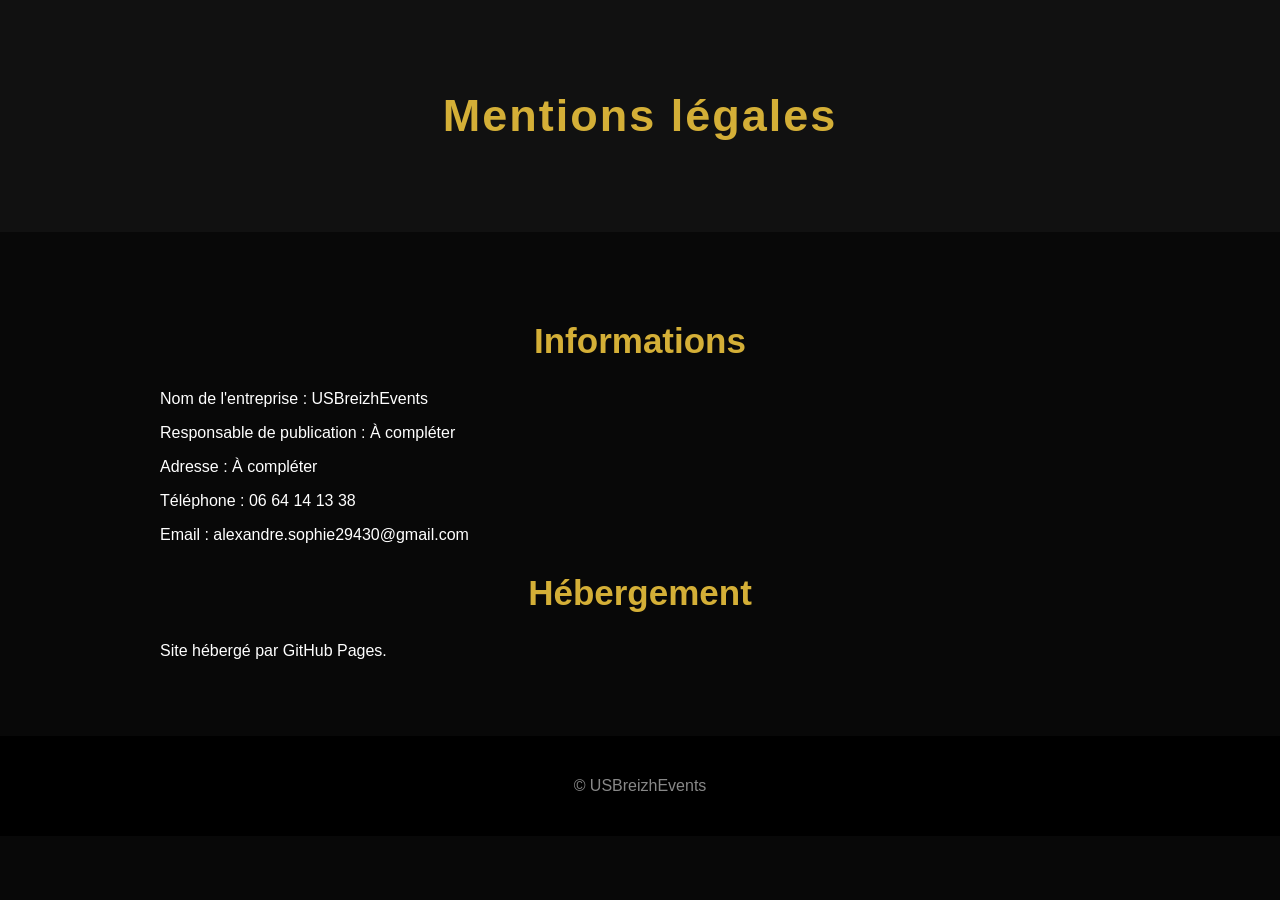
==== mentions.html @ 9b8ca3b6 "Create mentions.html" ====
<!DOCTYPE html>
<html lang="fr">

<head>

<meta charset="UTF-8">
<meta name="viewport" content="width=device-width, initial-scale=1.0">

<title>Mentions légales - USBreizhEvents</title>

<link rel="stylesheet" href="style.css">

</head>

<body>

<header>

<h1>Mentions légales</h1>

</header>


<section>

<h2>Informations</h2>

<p>
Nom de l'entreprise : USBreizhEvents
</p>

<p>
Responsable de publication : À compléter
</p>

<p>
Adresse : À compléter
</p>

<p>
Téléphone : 06 64 14 13 38
</p>

<p>
Email : alexandre.sophie29430@gmail.com
</p>


<h2>Hébergement</h2>

<p>
Site hébergé par GitHub Pages.
</p>


</section>


<footer>

<p>
© USBreizhEvents
</p>

</footer>


</body>

</html>
---- style.css ----
* {
    box-sizing: border-box;
}

body {
    margin: 0;
    font-family: Arial, sans-serif;
    background: #080808;
    color: white;
}


/* HEADER */

header {
    text-align: center;
    padding: 60px 20px;
    background: #111;
}


.logo {
    width: 200px;
    max-width: 80%;
}


header h1 {
    color: #d4af37;
    font-size: 45px;
    letter-spacing: 2px;
}


header p {
    font-size: 20px;
    color: #ccc;
}


/* BOUTON APPEL */

.bouton-appel {
    display: inline-block;
    margin-top: 25px;
    padding: 15px 35px;
    background: #d4af37;
    color: black;
    text-decoration: none;
    border-radius: 30px;
    font-weight: bold;
}


.bouton-appel:hover {
    background: white;
}


/* MENU */

nav {
    background: #000;
    padding: 20px;
    border-bottom: 1px solid #d4af37;
}


.menu {
    display: flex;
    justify-content: center;
    gap: 30px;
}


.menu a {
    color: #d4af37;
    text-decoration: none;
    font-weight: bold;
}


.menu a:hover {
    color: white;
}


.menu-btn {
    display: none;
    background: none;
    border: none;
    color: #d4af37;
    font-size: 35px;
}



/* SECTIONS */

section {
    max-width: 1000px;
    margin: auto;
    padding: 60px 20px;
}


h2 {
    text-align: center;
    color: #d4af37;
    font-size: 35px;
}


h3 {
    color: #d4af37;
    text-align: center;
}



/* ACCUEIL */

.accueil {
    text-align: center;
    background: #121212;
}



/* VEHICULES */

#vehicules {
    text-align: center;
}


#vehicules img {

    width: 90%;
    max-width: 600px;

    border-radius: 20px;
    border: 2px solid #d4af37;

    margin: 20px auto;
    display: block;
}



/* TARIFS */

.tarifs-container {

    display: flex;
    justify-content: center;
    gap: 25px;
    flex-wrap: wrap;

}


.tarif {

    background: #151515;

    border: 1px solid #d4af37;

    border-radius: 20px;

    padding: 30px;

    width: 280px;

    text-align: center;

}



/* INFO CHAUFFEUR */

.info-chauffeur {

    text-align: center;
    color: #ccc;
    margin-top: 30px;

}



/* BOUTON DEVIS */

.bouton-devis {

    display: inline-block;

    margin-top: 30px;

    padding: 15px 35px;

    background: #d4af37;

    color: black;

    text-decoration: none;

    border-radius: 30px;

    font-weight: bold;

}




/* FORMULAIRE */

#devis {

    background: #121212;

    border-radius: 20px;

    text-align: center;

}



form {

    max-width: 600px;

    margin: auto;

}



form input,
form select,
form textarea {


    width: 100%;

    padding: 15px;

    margin: 10px 0;


    background: #080808;

    color: white;


    border: 1px solid #d4af37;

    border-radius: 10px;


    font-size: 16px;

}



form textarea {

    height: 150px;

}



form button {


    margin-top: 20px;

    padding: 15px 35px;


    background: #d4af37;

    color: black;


    border: none;

    border-radius: 30px;


    font-size: 18px;

    font-weight: bold;

    cursor: pointer;

}



form button:hover {

    background: white;

}



/* CONTACT */

#contact {

    background: #121212;

    border-radius: 20px;

    text-align: center;

}



/* FOOTER */

footer {

    text-align: center;

    padding: 25px;

    background: black;

    color: #888;

}



/* MOBILE */

@media(max-width:700px){


    header h1 {

        font-size: 32px;

    }


    .menu-btn {

        display: block;

        margin: auto;

    }


    .menu {

        display: none;

        flex-direction: column;

        text-align: center;

    }


}
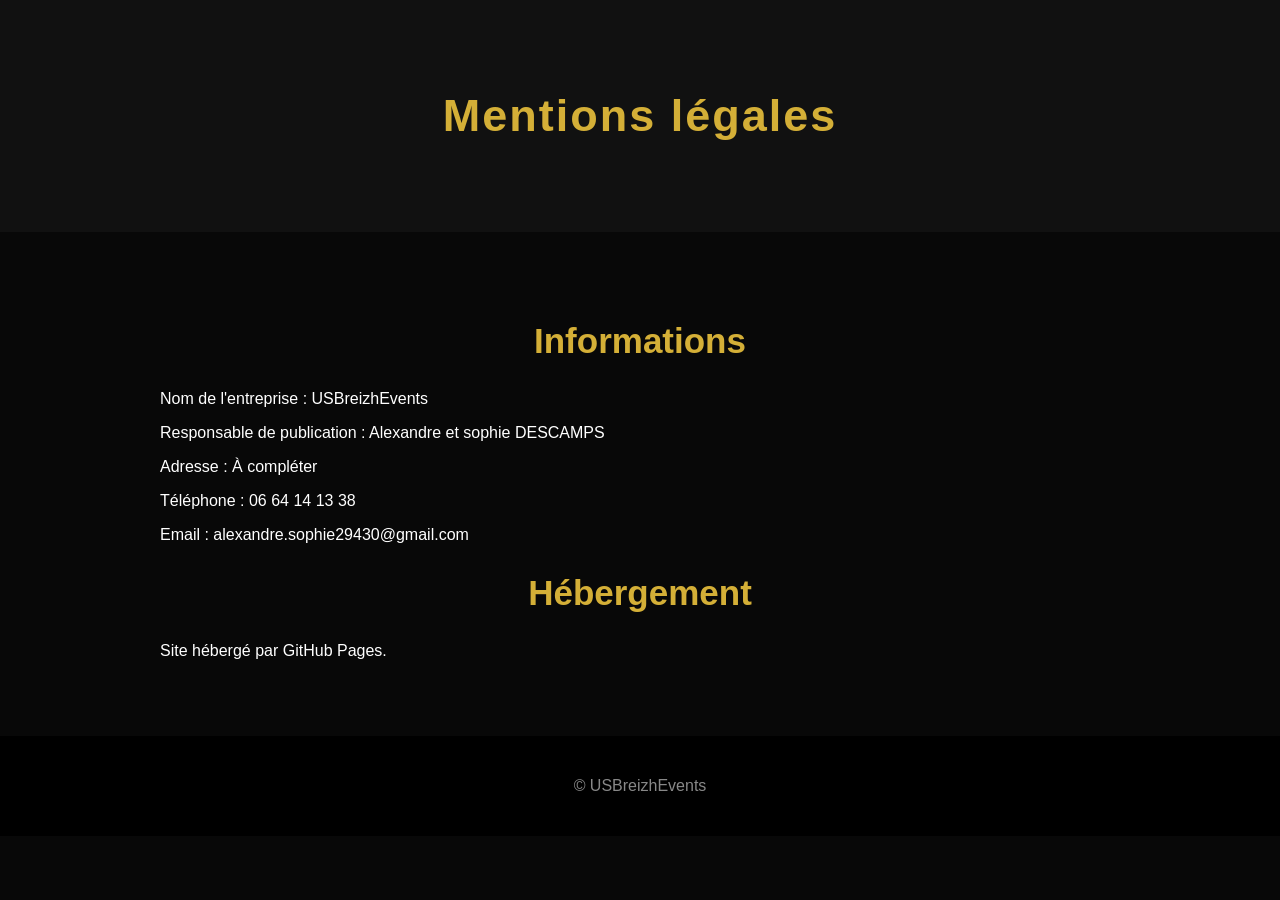
==== commit 4156da9a: "Update mentions.html" ====
--- a/mentions.html
+++ b/mentions.html
@@ -30,7 +30,7 @@
 </p>
 
 <p>
-Responsable de publication : À compléter
+Responsable de publication : Alexandre et sophie DESCAMPS 
 </p>
 
 <p>
--- a/style.css
+++ b/style.css
@@ -374,3 +374,11 @@
 
 
 }
+footer a {
+    color: #d4af37;
+    text-decoration: none;
+}
+
+footer a:hover {
+    color: white;
+}
